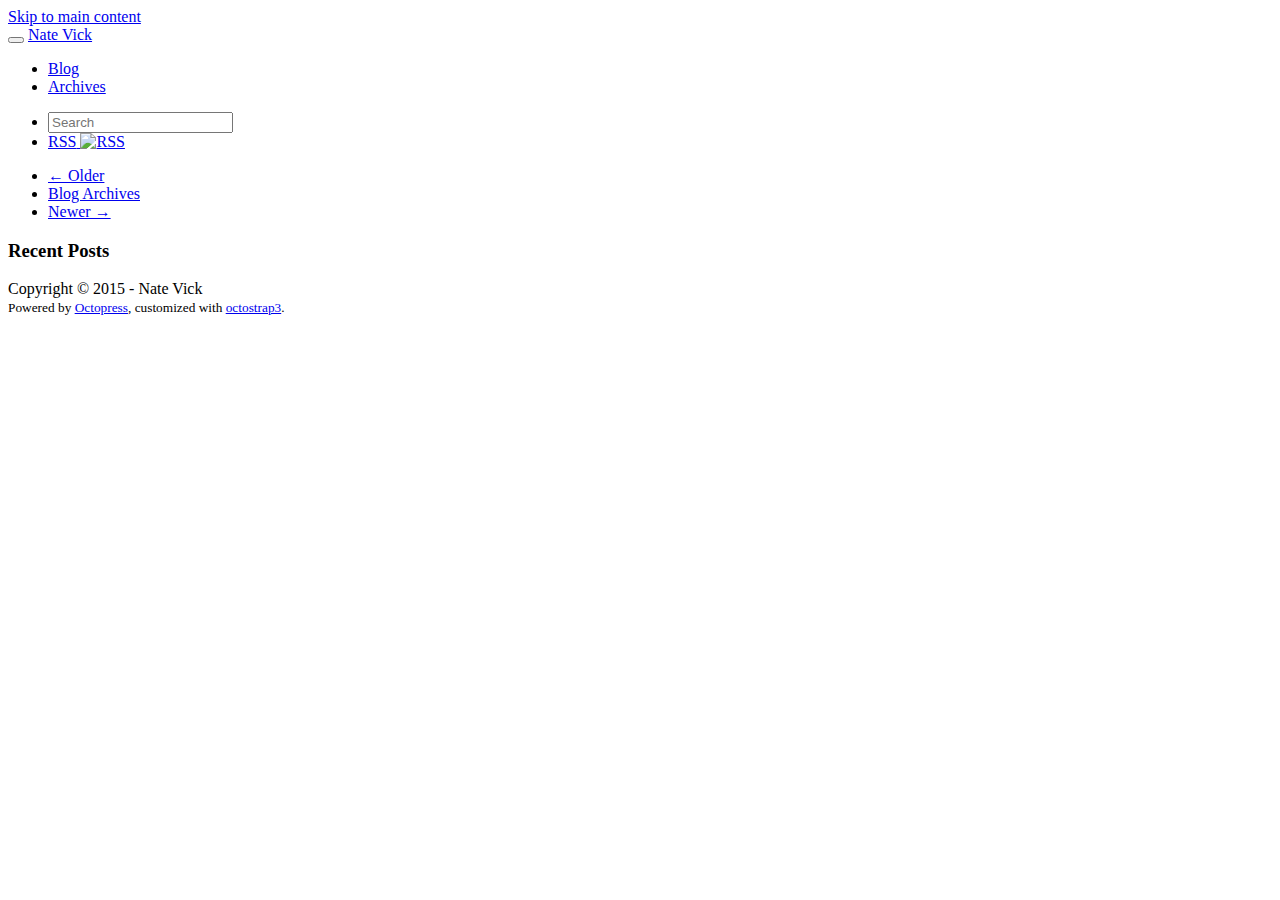
==== index.html @ 19005a74 "Site updated at 2015-01-04 21:08:02 UTC" ====
<!DOCTYPE html>
<html class="no-js" lang="en">
<head>
  <meta charset="utf-8">
  <title>Nate Vick</title>
  <meta name="author" content="Nate Vick">

  
  

  <!-- http://t.co/dKP3o1e -->
  <meta name="HandheldFriendly" content="True">
  <meta name="MobileOptimized" content="320">
  <meta name="viewport" content="width=device-width, initial-scale=1">

  
  <link rel="canonical" href="http://natevick.com">
  <link href="/favicon.png" type="image/png" rel="icon">
  <link href="/atom.xml" rel="alternate" title="Nate Vick" type="application/atom+xml">

  <!-- http://opengraphprotocol.org/ -->
  <meta name="twitter:card" content="summary_large_image">
  <meta property="og:type" content="website">
  <meta property="og:url" content="http://natevick.com">
  <meta property="og:title" content="Nate Vick">
  <meta property="og:description" content="code, random tech, and life">

  <script src="/javascripts/libs/jquery/jquery-2.0.3.min.js"></script>

<link href="/assets/bootstrap/dist/css/bootstrap.min.css" rel="stylesheet" type="text/css">
<link href="/assets/bootstrap/dist/css/bootstrap_united_theme.min.css" rel="stylesheet" type="text/css">


  
  <link href="/stylesheets/screen.css" media="screen, projection" rel="stylesheet" type="text/css">

  

</head>

  <body   >
    <a href="#content" class="sr-only sr-only-focusable">Skip to main content</a>
    <div id="wrap">
      <header role="banner">
        <nav class="navbar navbar-default" role="navigation">
    <div class="container">
        <div class="navbar-header">
            <button type="button" class="navbar-toggle" title="toggle navbar" data-toggle="collapse" data-target=".navbar-collapse">
                <span class="icon-bar"></span>
                <span class="icon-bar"></span>
                <span class="icon-bar"></span>
            </button>
            <a class="navbar-brand" href="/">Nate Vick</a>
        </div>

        <div class="navbar-collapse collapse">
            <ul class="nav navbar-nav">
                <li class="active">
                    <a rel="index" href="/">Blog</a>
                </li>
                <li >
                    <a href="/blog/archives">Archives</a>
                </li>
            </ul>
            <ul class="nav navbar-nav navbar-right">
                
                    <li>
                        <form class="search navbar-form navbar-right" action="https://www.google.com/search" method="GET">
                            <input type="hidden" name="q" value="site:natevick.com">
                            <div class="form-group">
                                <input class="form-control" type="text" name="q" placeholder="Search">
                            </div>
                        </form>
                    </li>
                
                <li>
                    <a class="subscribe-rss" href="/atom.xml" title="subscribe via RSS">
                        <span class="visible-xs">RSS</span>
                        <img class="hidden-xs" src="/images/rss.png" alt="RSS">
                    </a>
                </li>
                
            </ul>
        </div>
    </div>
</nav>


      </header>
      <div id="main" role="main" class="container">
        <div id="content">
          <div class="row">
  <div class="page-content col-md-9">
    <div class="blog-index" itemscope itemtype="http://schema.org/Blog">
    <meta itemprop="name" content="Nate Vick" />
    <meta itemprop="description" content="code, random tech, and life" />
    <meta itemprop="url" content="http://natevick.com" />
      
      
    </div>

    <ul class="pager">
      
        <li class="previous disabled"><a href="#">&larr;&nbsp;Older</a></li>
      
      <li><a href="/blog/archives">Blog Archives</a></li>
      
        <li class="next disabled"><a href="#">Newer&nbsp;&rarr;</a></li>
      
    </ul>
  </div>

  
    <aside class="sidebar col-md-3">
      
        <section class="panel panel-default">
  <div class="panel-heading">
    <h3 class="panel-title">Recent Posts</h3>
  </div>
  
  <div id="recent_posts" class="list-group">
    
  </div>
</section>






      
    </aside>
  
</div>

        </div>
      </div>
    </div>
    <footer role="contentinfo"><div class="container">
    <p class="text-muted credits">
  Copyright &copy; 2015 - Nate Vick<br>
  <small>
      <span class="credit">Powered by <a href="http://octopress.org">Octopress</a></span>,
      <span class="credit">customized with <a href="https://github.com/kAworu/octostrap3">octostrap3</a></span>.
  </small>
</p>

</div>
</footer>
    







  <script type="text/javascript">
    (function(){
      var twitterWidgets = document.createElement('script');
      twitterWidgets.type = 'text/javascript';
      twitterWidgets.async = true;
      twitterWidgets.src = '//platform.twitter.com/widgets.js';
      document.getElementsByTagName('head')[0].appendChild(twitterWidgets);
    })();
  </script>


<script src="/assets/bootstrap/dist/js/bootstrap.min.js"></script>
<script src="/javascripts/modernizr-2.0.js"></script>


  </body>
</html>
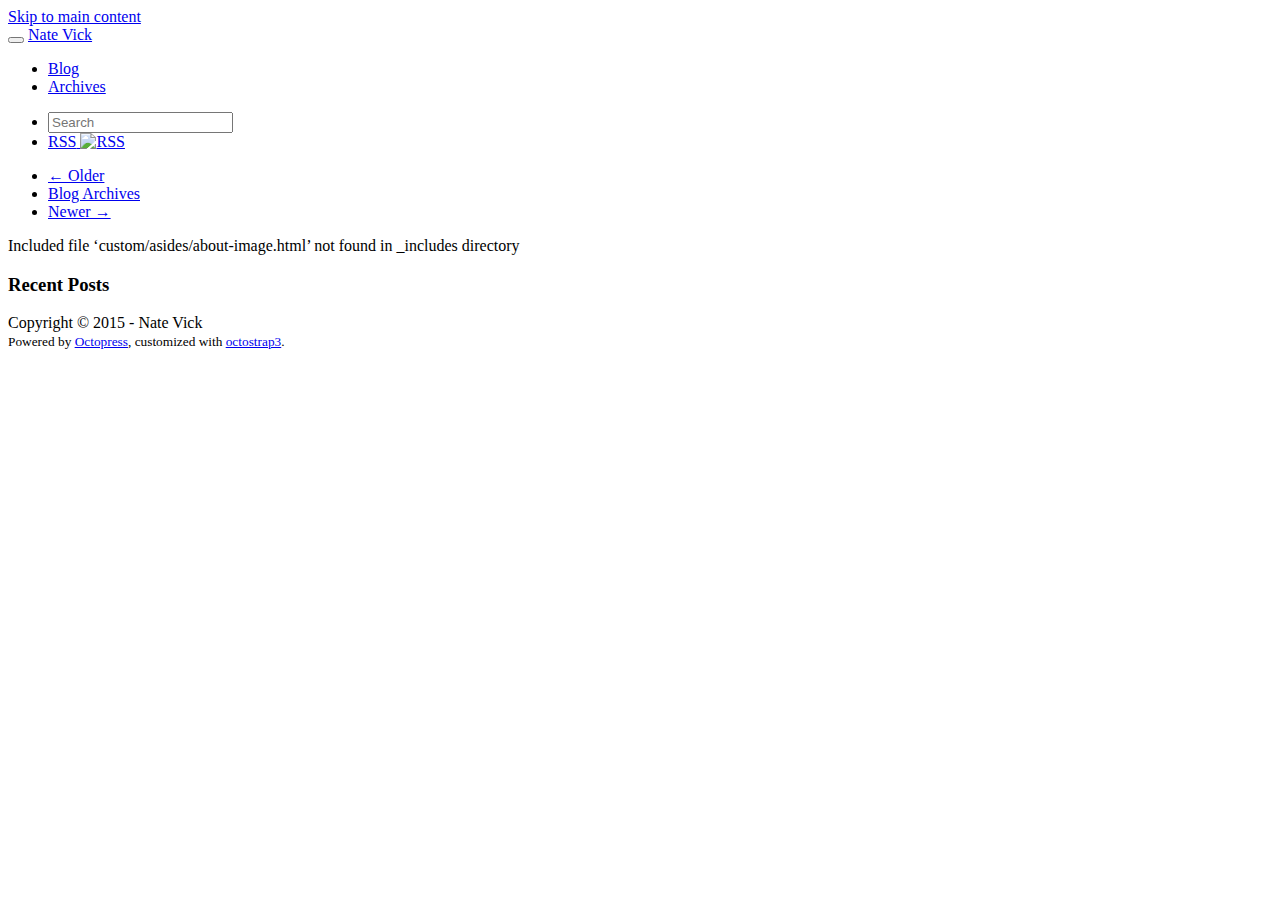
==== commit 2da4a40e: "Site updated at 2015-01-05 02:57:19 UTC" ====
--- a/index.html
+++ b/index.html
@@ -113,7 +113,7 @@
   
     <aside class="sidebar col-md-3">
       
-        <section class="panel panel-default">
+        Included file &#8216;custom/asides/about-image.html&#8217; not found in _includes directory<section class="panel panel-default">
   <div class="panel-heading">
     <h3 class="panel-title">Recent Posts</h3>
   </div>
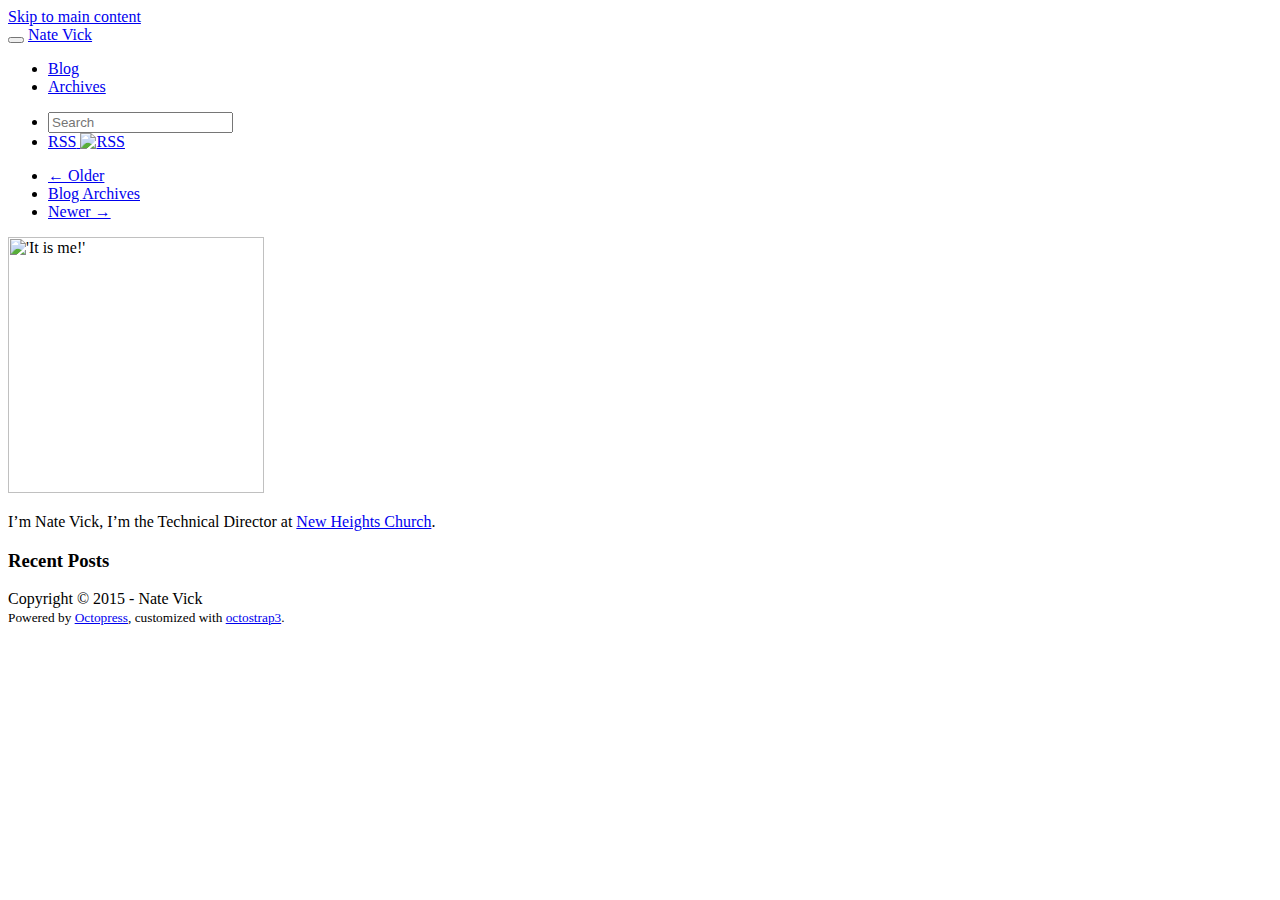
==== commit 4afb356c: "Site updated at 2015-01-05 03:11:44 UTC" ====
--- a/index.html
+++ b/index.html
@@ -113,7 +113,13 @@
   
     <aside class="sidebar col-md-3">
       
-        Included file &#8216;custom/asides/about-image.html&#8217; not found in _includes directory<section class="panel panel-default">
+        <section>
+	<p>
+	<img class="img-responsive center-block" src="/images/me-square.jpg" width="256" height="256" title="'It is me!'" > 
+	</p>
+	<p class="small">I&#8217;m Nate Vick, I&#8217;m the Technical Director at <a href="http://newheights.org">New Heights Church</a>.</p>
+</section>
+<section class="panel panel-default">
   <div class="panel-heading">
     <h3 class="panel-title">Recent Posts</h3>
   </div>
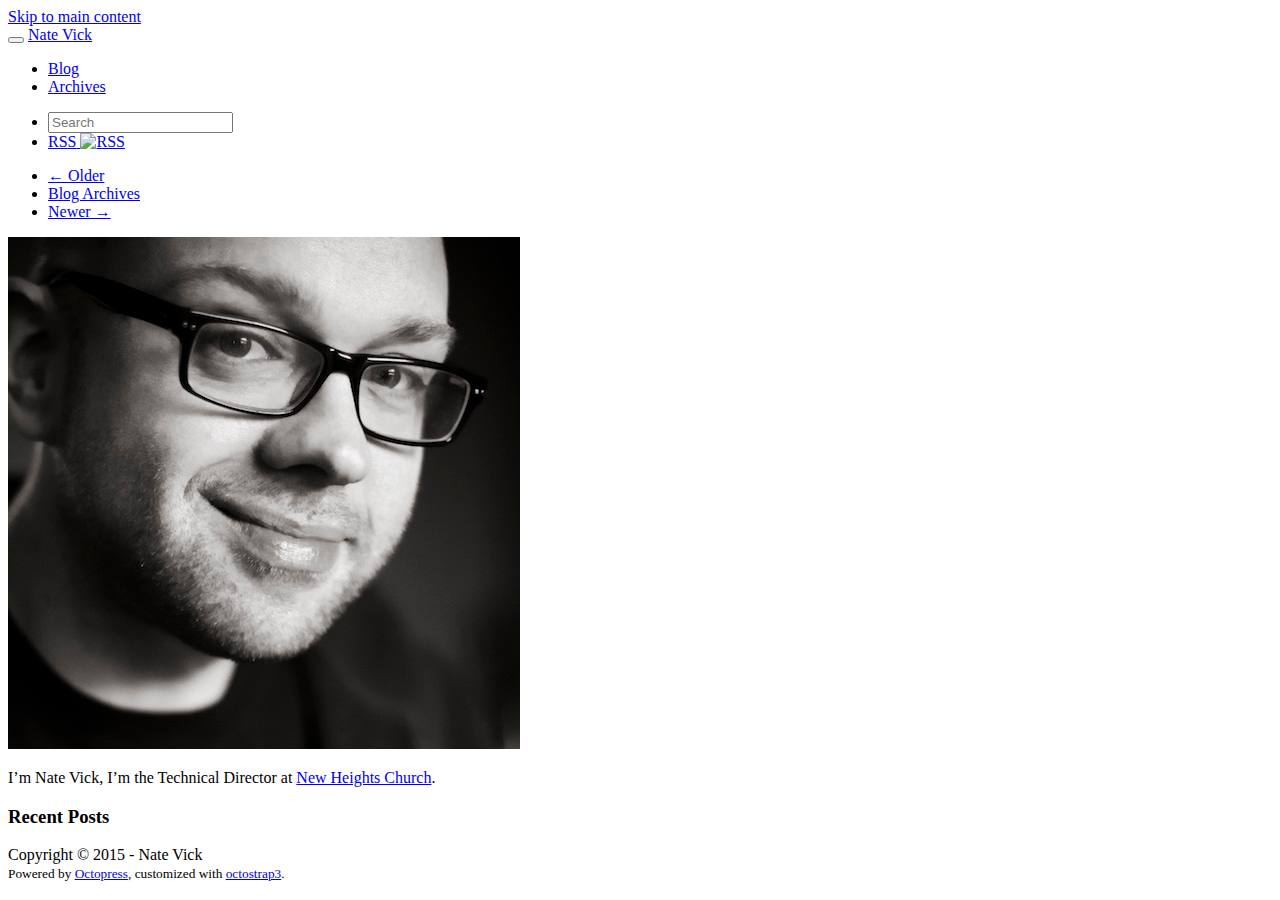
==== commit 74807712: "Site updated at 2015-01-05 21:48:45 UTC" ====
--- a/index.html
+++ b/index.html
@@ -115,7 +115,7 @@
       
         <section>
 	<p>
-	<img class="img-responsive center-block" src="/images/me-square.jpg" width="256" height="256" title="'It is me!'" > 
+	<img class="img-responsive img-rounded center-block" src="/images/me-square.jpg" title="'It is me!'" > 
 	</p>
 	<p class="small">I&#8217;m Nate Vick, I&#8217;m the Technical Director at <a href="http://newheights.org">New Heights Church</a>.</p>
 </section>
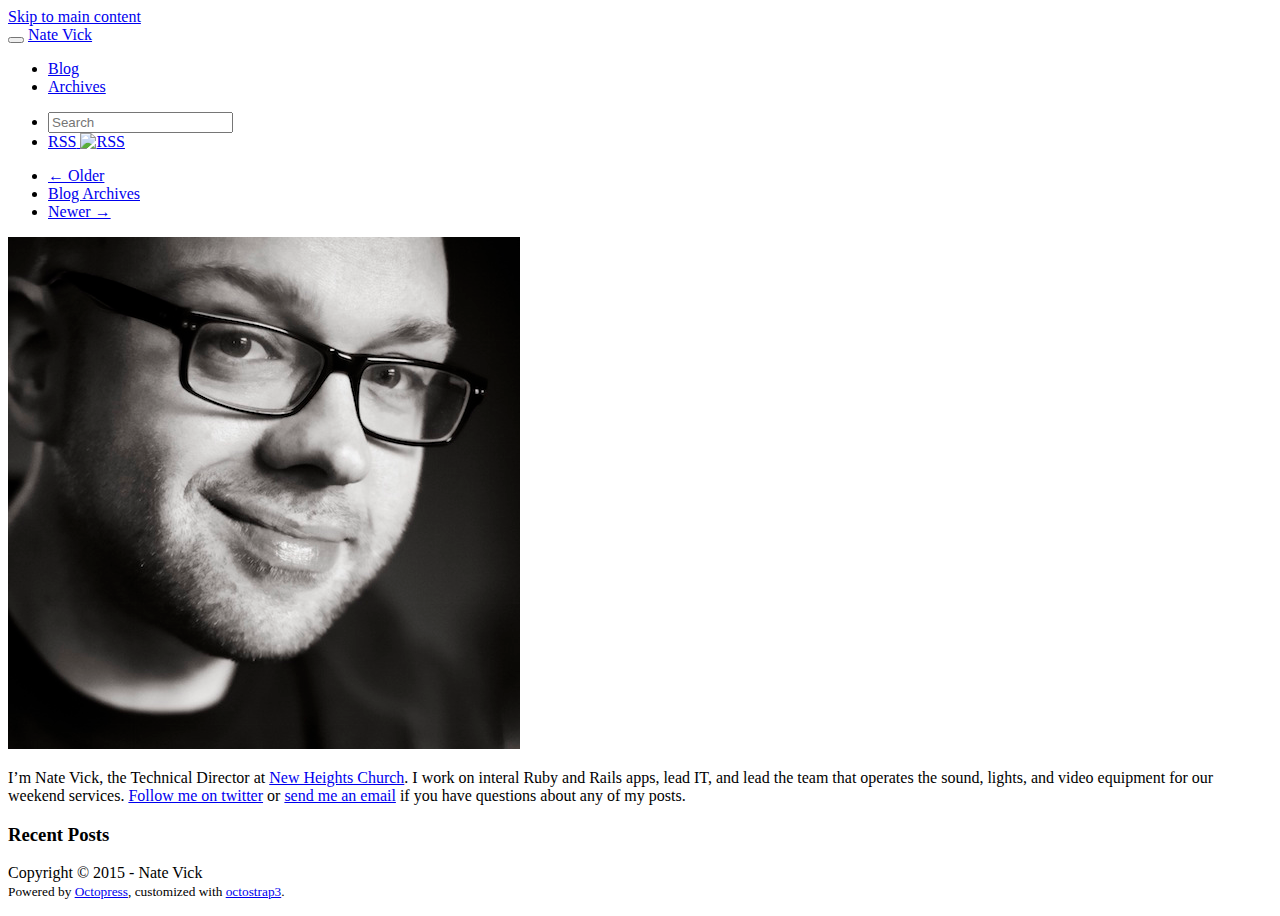
==== commit 5ff009f4: "Site updated at 2015-01-05 23:04:21 UTC" ====
--- a/index.html
+++ b/index.html
@@ -117,7 +117,7 @@
 	<p>
 	<img class="img-responsive img-rounded center-block" src="/images/me-square.jpg" title="'It is me!'" > 
 	</p>
-	<p class="small">I&#8217;m Nate Vick, I&#8217;m the Technical Director at <a href="http://newheights.org">New Heights Church</a>.</p>
+	<p class="small">I&#8217;m Nate Vick, the Technical Director at <a href="http://newheights.org">New Heights Church</a>. I work on interal Ruby and Rails apps, lead IT, and lead the team that operates the sound, lights, and video equipment for our weekend services. <a href="https://twitter.com/natron99">Follow me on twitter</a> or <a href="mailto:nate.vick@icloud.com?subject=Questions from your blog">send me an email</a> if you have questions about any of my posts.</p>
 </section>
 <section class="panel panel-default">
   <div class="panel-heading">
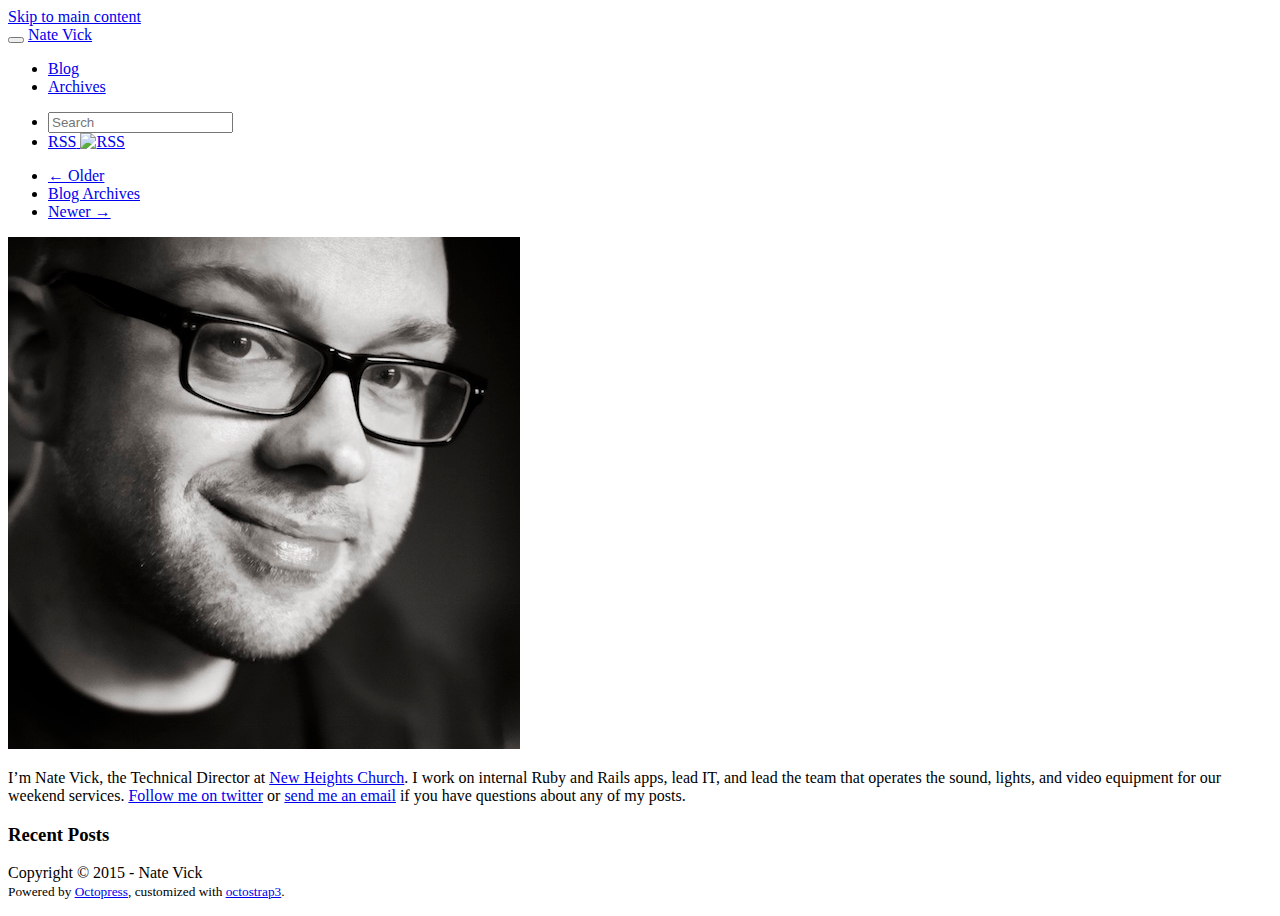
==== commit 3b63c8b8: "Site updated at 2015-01-05 23:06:40 UTC" ====
--- a/index.html
+++ b/index.html
@@ -117,7 +117,7 @@
 	<p>
 	<img class="img-responsive img-rounded center-block" src="/images/me-square.jpg" title="'It is me!'" > 
 	</p>
-	<p class="small">I&#8217;m Nate Vick, the Technical Director at <a href="http://newheights.org">New Heights Church</a>. I work on interal Ruby and Rails apps, lead IT, and lead the team that operates the sound, lights, and video equipment for our weekend services. <a href="https://twitter.com/natron99">Follow me on twitter</a> or <a href="mailto:nate.vick@icloud.com?subject=Questions from your blog">send me an email</a> if you have questions about any of my posts.</p>
+	<p class="small">I&#8217;m Nate Vick, the Technical Director at <a href="http://newheights.org">New Heights Church</a>. I work on internal Ruby and Rails apps, lead IT, and lead the team that operates the sound, lights, and video equipment for our weekend services. <a href="https://twitter.com/natron99">Follow me on twitter</a> or <a href="mailto:nate.vick@icloud.com?subject=Questions from your blog">send me an email</a> if you have questions about any of my posts.</p>
 </section>
 <section class="panel panel-default">
   <div class="panel-heading">
